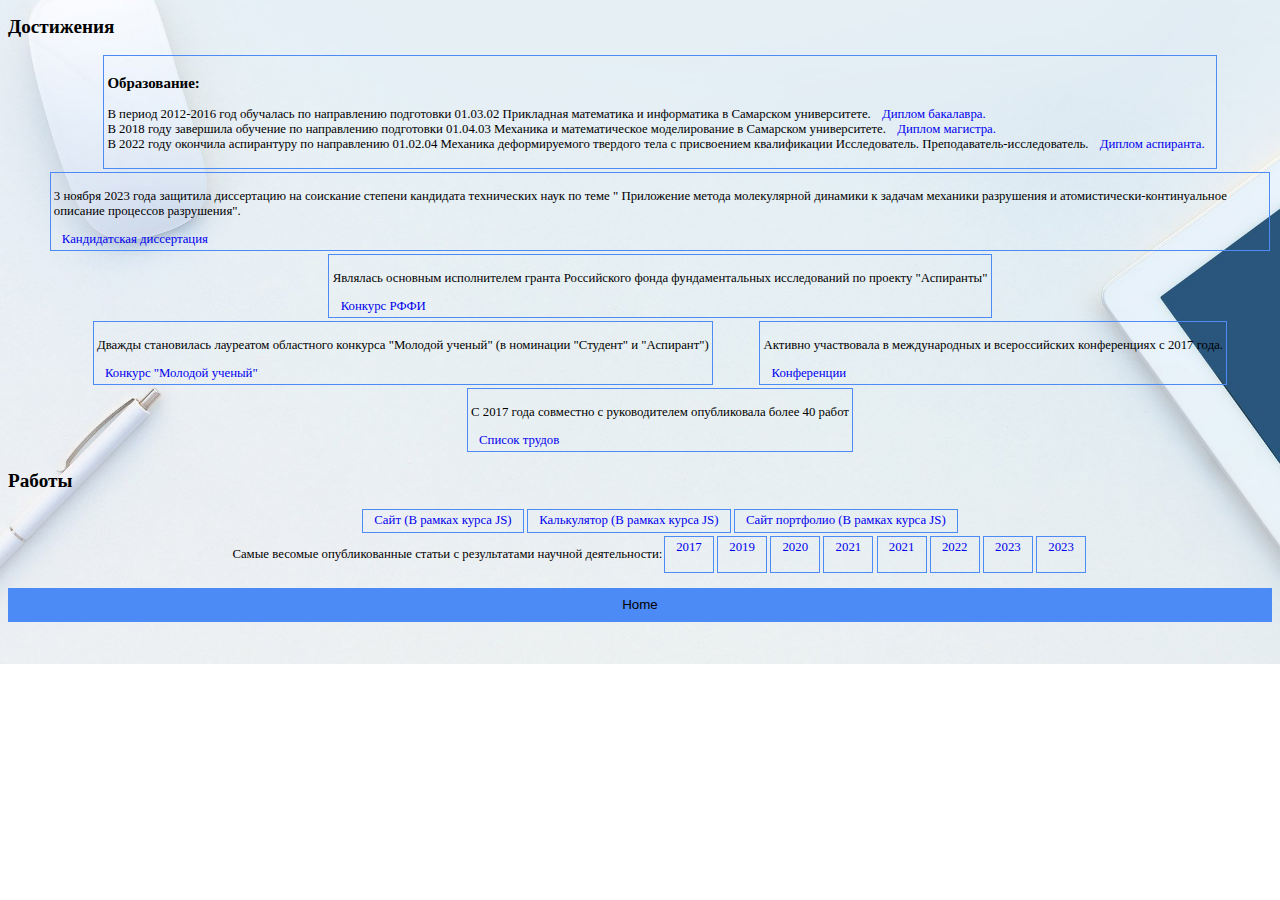
==== Projects.html @ 874e9409 "First commit" ====
<!DOCTYPE html>
<html lang="en">
<head>
    <meta charset="UTF-8">
    <meta name="viewport" content="width=device-width, initial-scale=1.0">
    <title>Document</title>
    <link rel="stylesheet" href="./style/style3.css">
</head>
<body>
    <div class="bg">
        <div class="advance"> 
            <h2>Достижения</h2>
            <ul>
                <li> 
                    <h3>Образование:</h3> 
                    <p>В период 2012-2016 год обучалась по направлению подготовки 01.03.02 Прикладная математика и информатика в Самарском университете.  
                    <a href="./style/Doc/Bakalavr.pdf">Диплом бакалавра.</a>  <br>
                    В 2018 году завершила обучение по направлению подготовки 01.04.03 Механика и математическое моделирование в Самарском университете. 
                    <a href="./style/Doc/Magistr.pdf">Диплом магистра.</a>  <br>
                    В 2022 году окончила аспирантуру по направлению 01.02.04 Механика деформируемого твердого тела с присвоением квалификации Исследователь. Преподаватель-исследователь. 
                    <a href="./style/Doc/Aspir.pdf">Диплом аспиранта.</a></p>
                </li> 
                <li>
                    <p>3 ноября 2023 года защитила  диссертацию на соискание степени кандидата технических наук по теме " Приложение метода молекулярной динамики к задачам механики разрушения и атомистически-континуальное описание процессов разрушения".</p>
                    <a href="https://vak.minobrnauki.gov.ru/advert/100074933">Кандидатская диссертация</a>
                </li>
                <li>
                    <p>Являлась основным исполнителем гранта Российского фонда фундаментальных исследований по проекту "Аспиранты"</p>
                    <a href="https://ssau.ru/news/18256-rffi-podderzhal-12-nauchnykh-proektov-molodykh-uchenykh?ysclid=lpz4m18ple193277514">Конкурс РФФИ</a>
                </li>
                <li>
                    <p>Дважды становилась лауреатом областного конкурса "Молодой ученый" (в номинации "Студент" и "Аспирант")</p>
                    <a href="https://ssau.ru/pagefiles/Spisok_pobediteley_2020.pdf?ysclid=lpz4f7acd115600103">Конкурс "Молодой ученый"</a>
                </li>
                <li>
                    <p>Активно участвовала в международных и всероссийских конференциях с 2017 года.</p>
                    <a href="./style/Doc/Konference.pdf">Конференции</a>
                </li>
                <li>
                    <p>C 2017 года совместно с руководителем опубликовала более 40 работ</p>
                    <a href="https://www.elibrary.ru/author_items.asp">Список трудов</a> 
                </li>  
            </ul>
        </div>
        <div class="project">
            <h2>Работы</h2>
                <ul>
                    <div class="curse">
                        <li><a href="#">Сайт (В рамках курса JS)</a></li>
                        <li><a href="#">Калькулятор (В рамках курса JS)</a></li>
                        <li><a href="#">Сайт портфолио (В рамках курса JS)</a></li>                    
                    </div>   
                    <div class="article">
                    <p>Самые весомые опубликованные статьи с результатами научной деятельности:</p> 
                        <li><a href="https://www.elibrary.ru/download/elibrary_32248076_98814523.pdf">2017</a></li>
                        <li><a href="https://www.elibrary.ru/download/elibrary_42380870_26479165.pdf">2019</a></li>
                        <li><a href="https://www.elibrary.ru/download/elibrary_46340751_16779611.pdf">2020</a></li>
                        <li><a href="https://www.elibrary.ru/download/elibrary_46511188_99540994.pdf">2021</a></li>
                        <li><a href="https://www.elibrary.ru/download/elibrary_49532147_91118600.pdf">2021</a></li>
                        <li><a href="https://www.researchgate.net/publication/359042961_Coefficients_of_the_williams_power_expansion_of_the_near_crack_tip_stress_field_in_continuum_linear_elastic_fracture_mechanics_at_the_nanoscale">2022</a></li>
                        <li><a href="https://www.elibrary.ru/download/elibrary_54072199_93039834.pdf">2023</a></li>
                        <li><a href="https://www.mathnet.ru/links/2a3f4ce3b3d784d04ea39965dce4a077/vsgtu2005.pdf">2023</a></li>                   
                    </div>            
                </ul>
            </div>    
        <button onclick="document.location=`/index.html`">Home</button>
    </div>
    <script src="./script.js"></script>
</body>
</html>
---- style/style3.css ----
body {
  background-image: url(img-3.jpg);
  background-size: cover;
  background-repeat: no-repeat;
  background-position: center center;
  font-size: 0.8rem;
  color: #000000;
}
button {
  background-color: #4c8af5;
  border: #4c8af5;
  line-height: 2rem;
  width: 100%;
}
ul {
  display: flex;
  flex-direction: row;
  align-content: center;
  justify-content: space-evenly;
  flex-wrap: wrap;
}
li {
  list-style-type: none;
  padding: 0.2rem;
  margin: 0.1rem;
  border: 0.03rem solid;
  border-color: #4c8af5;
}
li a {
  text-decoration: none;
  padding: 0.5rem;
  transition: all 0.3s ease-in-out;
}
li a :hover {
  color: #f01f4c;
  font-weight: bold;
}
.curse {
  display: flex;
}
.article {
  display: flex;
}
h2 {
  color: #000000;
}
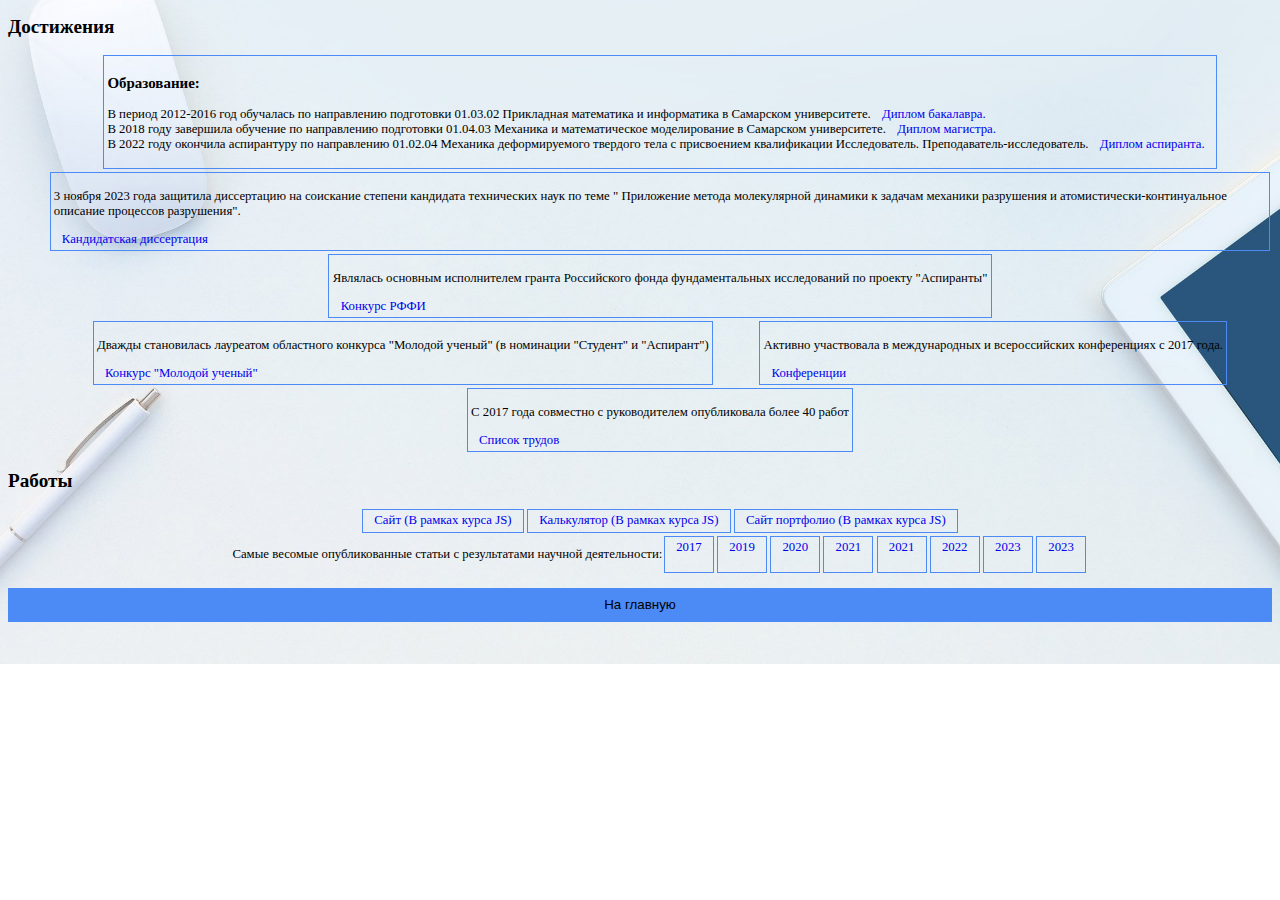
==== commit 44cfd6d3: "Itog" ====
--- a/Projects.html
+++ b/Projects.html
@@ -46,9 +46,9 @@
             <h2>Работы</h2>
                 <ul>
                     <div class="curse">
-                        <li><a href="#">Сайт (В рамках курса JS)</a></li>
-                        <li><a href="#">Калькулятор (В рамках курса JS)</a></li>
-                        <li><a href="#">Сайт портфолио (В рамках курса JS)</a></li>                    
+                        <li><a href="https://github.com/BelovaONik/website.git">Сайт (В рамках курса JS)</a></li>
+                        <li><a href="https://github.com/BelovaONik/Calc.git">Калькулятор (В рамках курса JS)</a></li>
+                        <li><a href="https://github.com/BelovaONik/Portfolio.git">Сайт портфолио (В рамках курса JS)</a></li>                    
                     </div>   
                     <div class="article">
                     <p>Самые весомые опубликованные статьи с результатами научной деятельности:</p> 
@@ -63,7 +63,7 @@
                     </div>            
                 </ul>
             </div>    
-        <button onclick="document.location=`/index.html`">Home</button>
+        <button onclick="document.location=`/index.html`">На главную</button>
     </div>
     <script src="./script.js"></script>
 </body>
